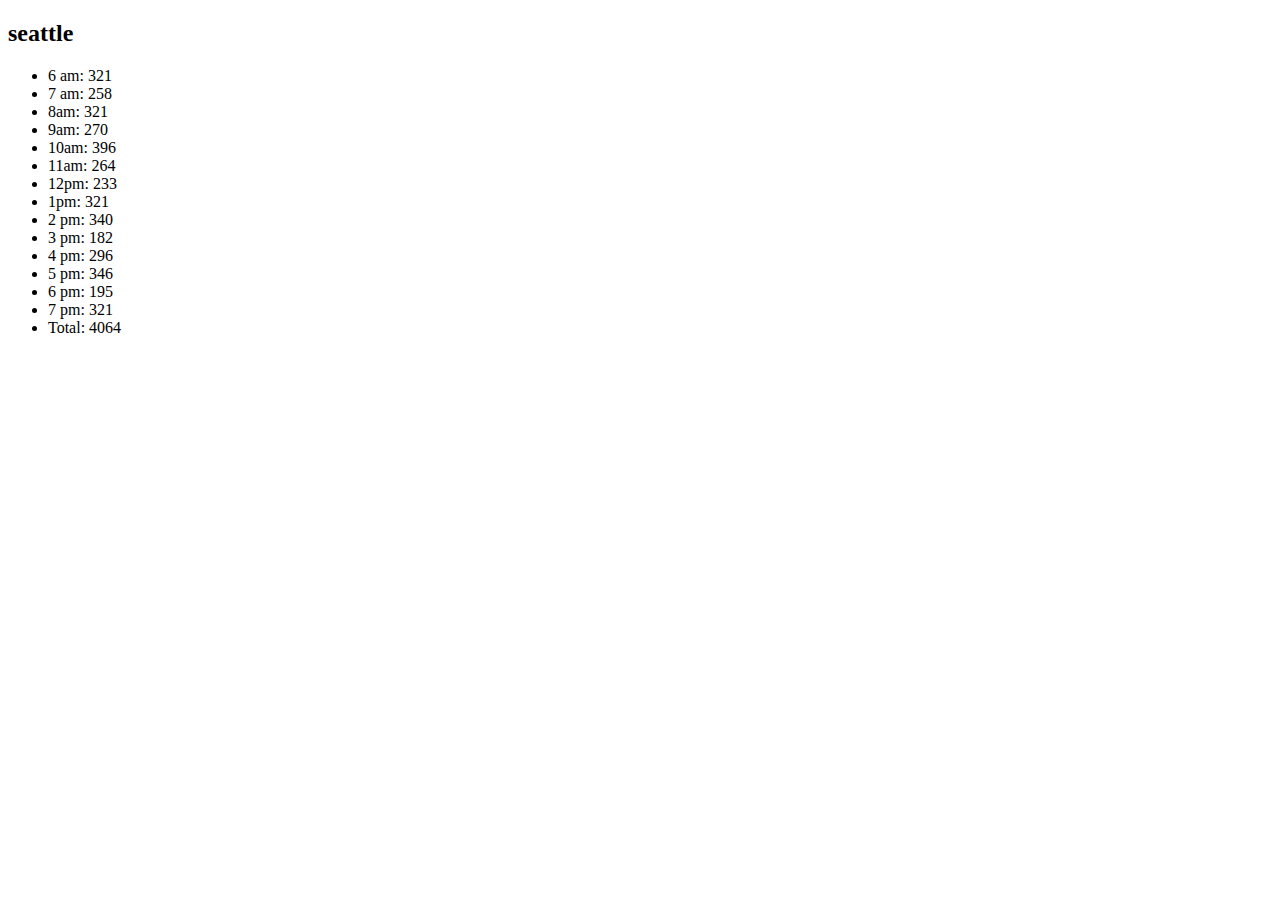
==== sales.html @ c5ac007b "seattle" ====
<!DOCTYPE html>
<html lang="en">
<head>
    <meta charset="UTF-8">
    <meta http-equiv="X-UA-Compatible" content="IE=edge">
    <meta name="viewport" content="width=device-width, initial-scale=1.0">
    <title>Document</title>
</head>
<body>
    <div id=City>
        

        
           <!-- <h2>

                </h2>
                <ul>
                    <li>

                    </li>
                </ul>  -->

    </div>
    <script src="./js/app.js"></script>
</body>
</html>
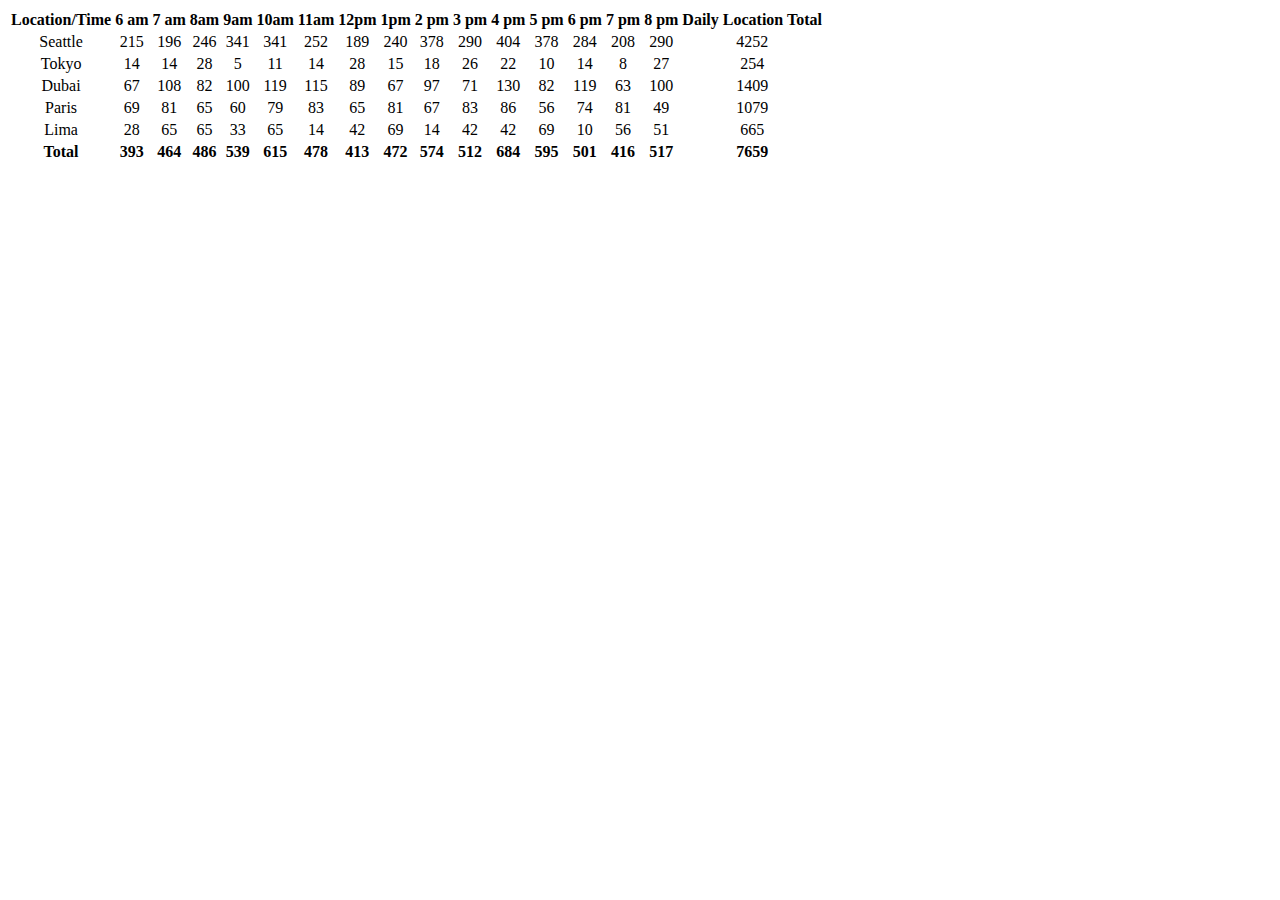
==== commit 4a981535: "update lab07" ====
--- a/sales.html
+++ b/sales.html
@@ -5,21 +5,45 @@
     <meta http-equiv="X-UA-Compatible" content="IE=edge">
     <meta name="viewport" content="width=device-width, initial-scale=1.0">
     <title>Document</title>
+    <style>
+        th,td{
+            text-align: center;
+        }
+    </style>
 </head>
 <body>
     <div id=City>
         
-
+      <!-- <article>
+          <h1></h1>
+          <table>
+            <tr>
+              <th>Good with other Cat</th>
+              <th>Good with Kids</th>
+              <th>Good with Dogs</th>
+            </tr>
+            <tr>
+              <td>true</td>
+              <td>false</td>
+              <td>true</td>
+            </tr>
+          </table>
+          <img>
+        </article> -->
+        <!-- <table>
+          <tr>
+            <th>Good with other Cat</th>
+            <th>Good with Kids</th>
+            <th>Good with Dogs</th>
+          </tr>
+          <tr>
+            <td>true</td>
+            <td>false</td>
+            <td>true</td>
+          </tr>
+        </table> -->
         
-           <!-- <h2>
-
-                </h2>
-                <ul>
-                    <li>
-
-                    </li>
-                </ul>  -->
-
+       
     </div>
     <script src="./js/app.js"></script>
 </body>
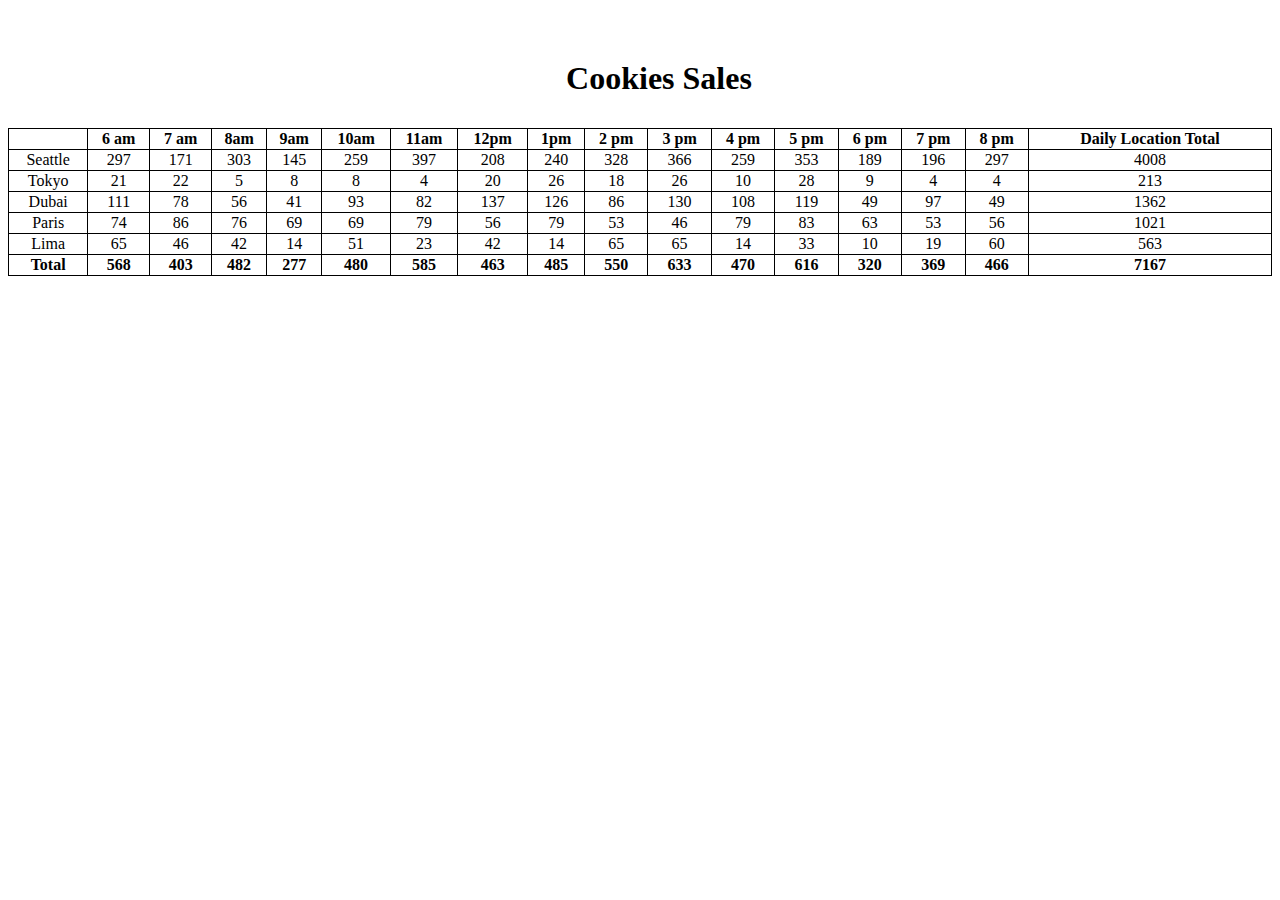
==== commit e7b1ab31: "lab08b" ====
--- a/sales.html
+++ b/sales.html
@@ -5,13 +5,14 @@
     <meta http-equiv="X-UA-Compatible" content="IE=edge">
     <meta name="viewport" content="width=device-width, initial-scale=1.0">
     <title>Document</title>
-    <style>
-        th,td{
-            text-align: center;
-        }
-    </style>
+    <link rel="stylesheet" href="css/stylesheet.css">
 </head>
 <body>
+
+  <h1 class="salesh1">
+     Cookies Sales
+  </h1>
+ 
     <div id=City>
         
       <!-- <article>
--- a/css/stylesheet.css
+++ b/css/stylesheet.css
@@ -0,0 +1,178 @@
+/* Header Styling */
+
+header{
+    display: flex;
+    align-items: center;
+    padding: 50px;
+    border: solid #e5ad7e
+    ;
+    border-radius: 30% 70% 70% 30% / 30% 30% 70% 70%;
+
+    
+}
+.logo{
+    width: 250px;
+    padding-bottom: 50px;
+}
+nav{
+    padding-bottom: 50px;
+    text-align: right;
+    flex: 1;
+    font-size: large;
+}
+nav ul{ 
+    display: inline-block;
+    list-style-type: none;
+}
+nav ul li {
+    display: inline-block;
+    margin-right: 20px;
+    text-decoration: none;
+}
+a {
+    text-decoration: none;
+    padding: 10px;
+    color: white;
+    background-color: burlywood;
+    border-radius: 5px 20px 5px;
+    
+}
+a:hover{
+    background-color:#F0E68C;
+    border-radius: 15px;
+    border-radius: 20px 5px 20px;
+}
+div.images1{
+    padding: 100px;
+}
+
+h1{
+    color: black;
+    width: 50%;
+    text-align: center;
+    border-radius: 10px;
+    padding: 10px;
+    font-weight: bold;
+    margin-top: 50px;
+    margin-left: 325px;
+}
+
+/* Images Styling */
+
+.pic1{
+    margin-top: 50px;
+    margin-left: 185px;
+    border: solid goldenrod ;
+    border-radius: 50px;
+    padding: 10px;
+}
+
+.pic2{
+    margin-top: 50px;
+    margin-left: 185px;
+    border: solid goldenrod ;
+    border-radius: 50px;
+    padding: 10px;
+    float: left;
+}
+.pic3{
+    margin-top: 50px;
+    margin-left: 185px;
+    border: solid goldenrod ;
+    border-radius: 50px;
+    padding: 10px;
+}
+.pic4{
+    margin-top: 50px;
+    margin-left: 185px;
+    border: solid goldenrod ;
+    border-radius: 50px;
+    padding: 10px;
+}
+.pic5{
+    margin-top: 50px;
+    margin-left: 185px;
+    border: solid goldenrod ;
+    border-radius: 50px;
+    padding: 10px;
+}
+.pic6{
+    margin-top: 50px;
+    margin-left: 185px;
+    border: solid goldenrod ;
+    border-radius: 50px;
+    padding: 10px;
+}
+.pic7{
+    margin-top: 50px;
+    margin-left: 400px;
+    border: solid goldenrod ;
+    border-radius: 50px;
+    padding: 10px;
+}
+
+
+p{
+    line-height: 1.5;
+    font-family: Arial, Helvetica, sans-serif;
+    background-color:goldenrod;
+    color: black;
+    width: 50%;
+    text-align: center;
+    border-radius: 10px;
+    padding: 10px;
+    font-weight: bold;
+    margin-top: 50px;
+    margin-left: 325px;
+}
+
+h2{
+    color: black;
+    width: 50%;
+    text-align: center;
+    border-radius: 10px;
+    padding: 10px;
+    font-weight: bold;
+    margin-top: 50px;
+    margin-left: 325px;
+
+}
+
+footer{
+    background-color: #F0E68C;
+    text-align: center;
+    border-radius: 20px;
+    font-family: Arial, Helvetica, sans-serif;
+    margin-top: 220px;
+    padding: 10px;
+    height: 100px;
+
+   
+
+}
+
+
+
+
+
+
+
+
+
+
+
+/* Sales Table Design */
+table, td, th {
+    border: 1px solid black;
+  }
+  th,td{
+    text-align: center;
+}
+table {
+    width: 100%;
+    border-collapse: collapse;
+  }
+
+  .salesh1{
+      text-align: center;
+  }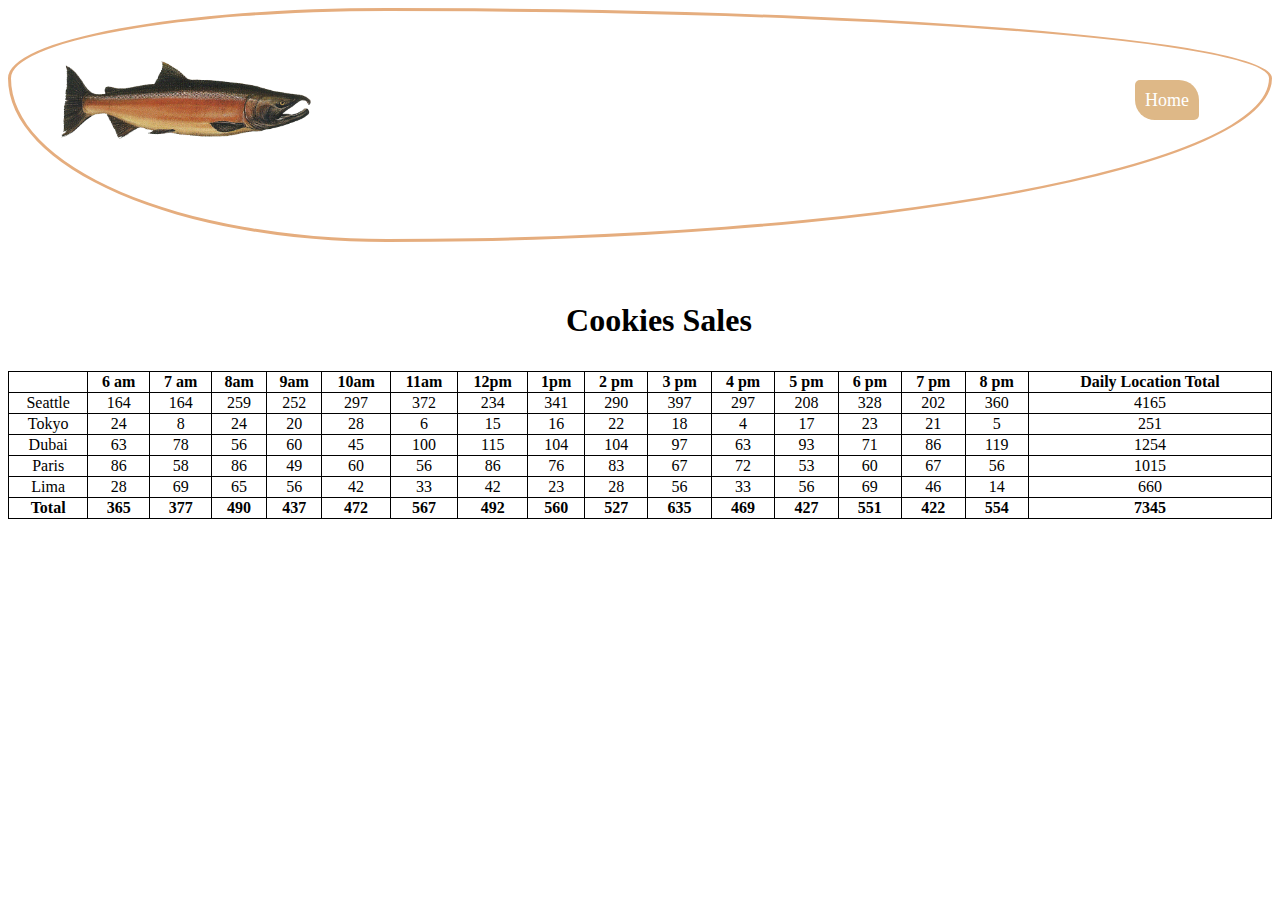
==== commit 6eeb71de: "add header to sales page" ====
--- a/sales.html
+++ b/sales.html
@@ -9,9 +9,29 @@
 </head>
 <body>
 
+  <header>
+
+    <img class="logo" src="./images/salmon.png" alt="">
+
+    <nav>
+
+      <ul>
+        <li>
+          <a href="index.html"> Home </a>
+        </li>
+      </ul>
+
+    </nav>
+    
+
+
+  </header>
+
   <h1 class="salesh1">
      Cookies Sales
   </h1>
+
+  
  
     <div id=City>
         
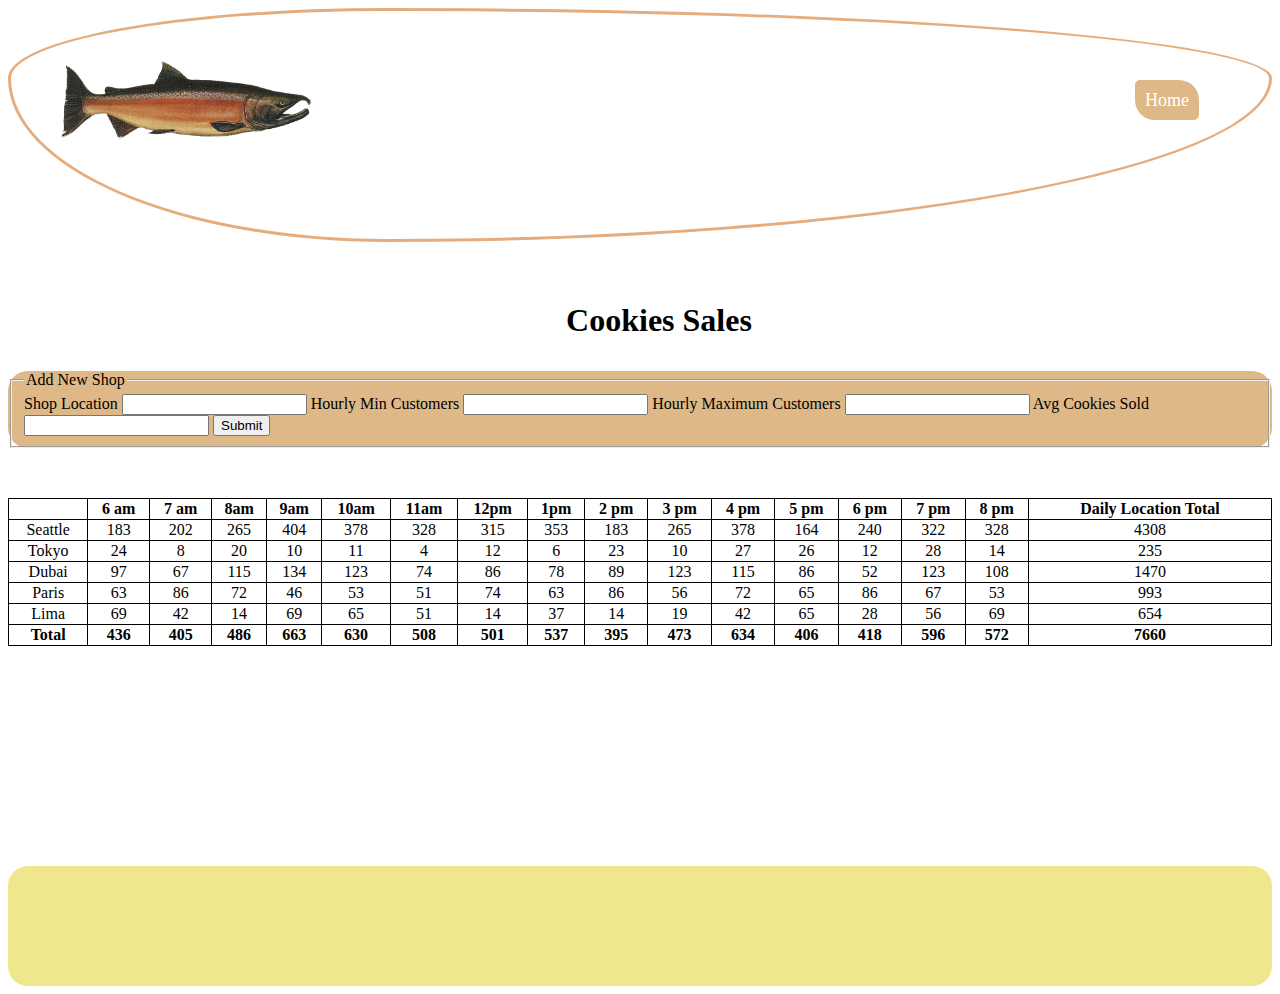
==== commit b807a7f1: "lab09" ====
--- a/sales.html
+++ b/sales.html
@@ -6,6 +6,7 @@
     <meta name="viewport" content="width=device-width, initial-scale=1.0">
     <title>Document</title>
     <link rel="stylesheet" href="css/stylesheet.css">
+    <link rel="reset" href="./css/reset.css">
 </head>
 <body>
 
@@ -27,45 +28,83 @@
 
   </header>
 
-  <h1 class="salesh1">
-     Cookies Sales
-  </h1>
+  <main>
 
-  
- 
+    <!-- Page Title -->
+
+    <h1 class="salesh1">
+      Cookies Sales
+    </h1>
+
+
+    <!-- Form to add new shop to the table -->
+
+    <form id="form" action="">
+
+      <fieldset>
+        <legend> Add New Shop </legend>
+
+        <!-- ADD Shop Location -->
+
+        <label for="shopLocation"> Shop Location </label>
+        <input required type='text' id="shopLocation">
+
+       
+
+
+        <!-- Minimum Customers -->
+
+
+        <label for="minCustomers"> Hourly Min Customers </label>
+        <input required type='text' name="min_customers" id="minCustomers"> 
+
+        
+
+        <!-- Maximum Customers -->
+
+        
+
+        <label for="maxCustomers"> Hourly Maximum Customers </label>
+        <input required type='text' name="max_customers" id="maxCustomers">
+
+        
+
+
+        <!-- Average Cookies sold Per customer -->
+
+        
+
+        <label for="averageCookies"> Avg Cookies Sold </label>
+        <input required type='text' id="avgCookies">
+
+
+        <!-- SUBMIT -->
+
+        <input class="formSubmit" required type='submit' >
+
+      </fieldset>
+    </form>
+
+
+
+
+
+    <!-- Sales Table , Created in JS -->
+
     <div id=City>
-        
-      <!-- <article>
-          <h1></h1>
-          <table>
-            <tr>
-              <th>Good with other Cat</th>
-              <th>Good with Kids</th>
-              <th>Good with Dogs</th>
-            </tr>
-            <tr>
-              <td>true</td>
-              <td>false</td>
-              <td>true</td>
-            </tr>
-          </table>
-          <img>
-        </article> -->
-        <!-- <table>
-          <tr>
-            <th>Good with other Cat</th>
-            <th>Good with Kids</th>
-            <th>Good with Dogs</th>
-          </tr>
-          <tr>
-            <td>true</td>
-            <td>false</td>
-            <td>true</td>
-          </tr>
-        </table> -->
-        
-       
+
     </div>
+
+
+
+  </main>
+
+  <footer>
+
+
+  </footer>
+
+
     <script src="./js/app.js"></script>
 </body>
 </html>--- a/css/stylesheet.css
+++ b/css/stylesheet.css
@@ -151,13 +151,10 @@
 
 }
 
-
-
-
-
-
-
-
+#form{
+    background-color: burlywood;
+    border-radius: 20px;
+}
 
 
 
@@ -175,4 +172,8 @@
 
   .salesh1{
       text-align: center;
+  }
+
+  table{
+      margin-top: 50px;
   }